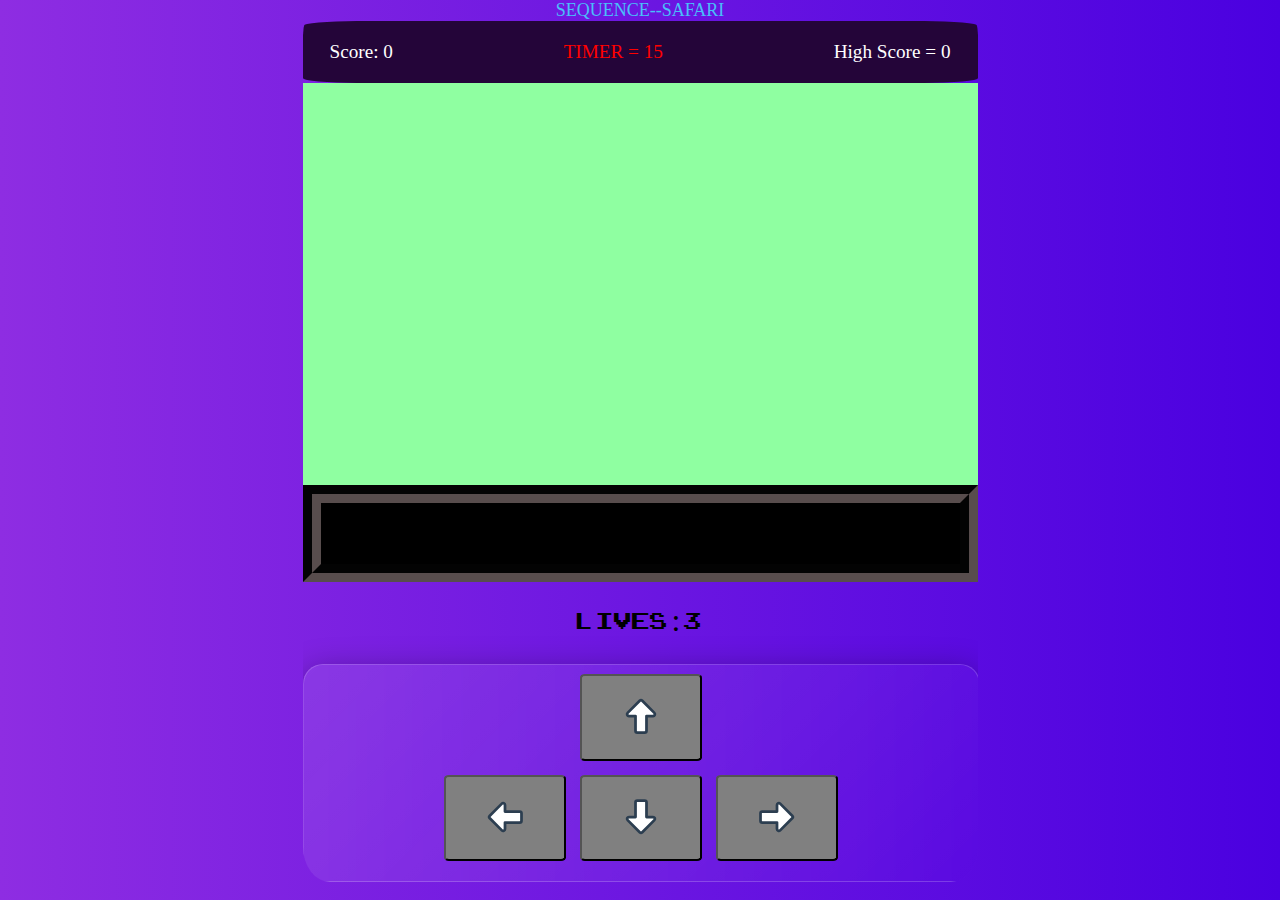
==== HackerMode/Safari.html @ 57639c82 "Added Lives to hackermode" ====
<!DOCTYPE html>
<html lang="en">
  <head>
    <meta charset="UTF-8">
    <meta name="viewport" content="width=device-width, initial-scale=1.0">
    <meta http-equiv="X-UA-Compatible" content="ie=edge">
    <title>Sequence Safari</title>
    <link rel="stylesheet" href="style.css">
  </head>
  <body>
    <script src="index.js" defer></script>
    
    <div class="wrapper" >
      <div class="game-name">SEQUENCE--SAFARI</div>
      <div class="game-details">
        <span class="score"> Score: 0</span>
        <span class="timer">TIMER: </span>
        <span class="high-score"> High score:</span>
      </div>
      <div class="playground">
      </div>
      <div class="color_seq"></div>
      <div class="lives">LIVES:</div>
      <div class="keys">
        <button class="up arr" onclick="button_changeDirection('UP')"> 
          <svg xmlns="http://www.w3.org/2000/svg" class="icon icon-tabler icon-tabler-arrow-big-top" width="44" height="44" viewBox="0 0 24 24" stroke-width="1.5" stroke="#2c3e50" fill= "#FFFFFF" stroke-linecap="round" stroke-linejoin="round">
            <path stroke="none" d="M0 0h24v24H0z" fill="none"/>
            <path d="M9 20v-8h-3.586a1 1 0 0 1 -.707 -1.707l6.586 -6.586a1 1 0 0 1 1.414 0l6.586 6.586a1 1 0 0 1 -.707 1.707h-3.586v8a1 1 0 0 1 -1 1h-4a1 1 0 0 1 -1 -1z" />
          </svg>
        </button>
        <br />
        <button class="left arr" onclick="button_changeDirection('LEFT')" >
          <svg xmlns="http://www.w3.org/2000/svg" class="icon icon-tabler icon-tabler-arrow-big-left" width="44" height="44" viewBox="0 0 24 24" stroke-width="1.5" stroke="#2c3e50" fill= "#FFFFFF" stroke-linecap="round" stroke-linejoin="round">
            <path stroke="none" d="M0 0h24v24H0z" fill="none"/>
            <path d="M20 15h-8v3.586a1 1 0 0 1 -1.707 .707l-6.586 -6.586a1 1 0 0 1 0 -1.414l6.586 -6.586a1 1 0 0 1 1.707 .707v3.586h8a1 1 0 0 1 1 1v4a1 1 0 0 1 -1 1z" />
          </svg>
        </button>  
        <button class="down arr" onclick="button_changeDirection('DOWN')">
          <svg xmlns="http://www.w3.org/2000/svg" class="icon icon-tabler icon-tabler-arrow-big-down" width="44" height="44" viewBox="0 0 24 24" stroke-width="1.5" stroke="#2c3e50" fill= "#FFFFFF" stroke-linecap="round" stroke-linejoin="round">
            <path stroke="none" d="M0 0h24v24H0z" fill="none"/>
            <path d="M15 4v8h3.586a1 1 0 0 1 .707 1.707l-6.586 6.586a1 1 0 0 1 -1.414 0l-6.586 -6.586a1 1 0 0 1 .707 -1.707h3.586v-8a1 1 0 0 1 1 -1h4a1 1 0 0 1 1 1z" />
          </svg>
        </button>
        <button class="right arr" onclick="button_changeDirection('RIGHT')">
          <svg xmlns="http://www.w3.org/2000/svg" class="icon icon-tabler icon-tabler-arrow-big-right" width="44" height="44" viewBox="0 0 24 24" stroke-width="1.5" stroke="#2c3e50" fill= "#FFFFFF" stroke-linecap="round" stroke-linejoin="round">
            <path stroke="none" d="M0 0h24v24H0z" fill="none"/>
            <path d="M4 9h8v-3.586a1 1 0 0 1 1.707 -.707l6.586 6.586a1 1 0 0 1 0 1.414l-6.586 6.586a1 1 0 0 1 -1.707 -.707v-3.586h-8a1 1 0 0 1 -1 -1v-4a1 1 0 0 1 1 -1z" />
          </svg>
        </button>
      </div>
      
      
      
      <link href="//netdna.bootstrapcdn.com/font-awesome/4.0.3/css/font-awesome.css" rel="stylesheet">
      
    </div>
	
  </body>
</html>
---- HackerMode/style.css ----
@font-face {
    font-family: font_heading;
    src: url(Font/TheBomb-7B9gw.ttf);
}
@font-face {
    font-family: life_font;
    src: url(Font/ARCADECLASSIC.TTF);
}


*{
    padding: 0;
    margin: 0;
}


.wrapper{
    
    width: 75vmin;
    height: 98vmin;
    border-radius: 4%;
    overflow: hidden;
    display: flex;
    flex-direction: column;
}
body{
    background-image: linear-gradient(to right, #8e2de2, #4a00e0);
    background-size: cover;
    
    background-position:50% 50%;
    display: flex;
    align-items: top;
    justify-content: center;
    min-height: 95vh;
}
.game-name{
    color: rgba(65, 230, 255, 0.818);
    text-align: center;
    font-family: font_heading;
    font-size: large;
}
.game-details{
    border-radius: 8%;
    font-weight: 50; 
    font-size: 1.2rem;
    padding: 20px 27px;
    color: white;
    display: flex;
    justify-content: space-between;
    background-color: rgb(36, 5, 57);
}
.timer{
    color: red;
}

.playground{
    background-color: rgb(143, 255, 161);
    width: 100%;
    height: 100%;
    display: grid;
    grid-template-columns: repeat(20,1fr);
    grid-template-rows: repeat(20,1fr);


    
}

.food{
    background: red;
}

.head{
    background:blue;
}

.snake_body{
    background: green;
}

.buttons{
    background-color: orange;
    height: 5vmin;
    display: flex;
    flex-direction: row;
    justify-content: space-between;
    
    
}

.butt{
    background-color: green;
}




.keys {
    font-family: 'Lato', sans-serif;    
    text-align: center;
    width: 100%;
    height: 40%;
    
    background: linear-gradient(135deg, rgba(255, 255, 255, 0.1), rgba(255, 255, 255, 0));
    backdrop-filter: blur(10px);
    -webkit-backdrop-filter: blur(10px);
    border-radius: 20px;
    border:1px solid rgba(255, 255, 255, 0.18);
    box-shadow: 0 8px 32px 0 rgba(0, 0, 0, 0.37);

  }
  
  .arr {
    cursor: pointer;
    width: 18%;
    height: 40%;
    text-align: center;
    line-height: 90px;
    background: grey;
    font-size: 50px;
    border-radius: 4%;
    border-right: 10px solid darken(grey, 20);
    border-bottom: 10px solid darken(grey, 20);
    border-left: 10px solid darken(grey, 15);
    border-top: 10px solid darken(grey, 10);  
    display: inline-block;
    margin: 5px;
    transition: all .05s linear;
    &:active {
      border-bottom: 8px solid darken(grey, 20);
      text-shadow: 0 0 10px white, 0 0 10px white, 0 0 20px white;    
      transform: translate(0, 2px);
    }
    user-select: none;
  }
  
  .up {
    position: relative;
    top: -4px;
    margin-top: 2%;
  }
  
  
  .color_seq{
    height: 15vmin;
    background-color: black;
    border-width: 2vmin;
    border-style:groove;
    border-color: rgb(88, 77, 77);
    display: flex;
    flex-direction: row;
    justify-content: space-between;
    align-items: center;

  }

  .color_blocks{
    padding: 20%;
    
  }

  .lives{
    height: 10vmin;
    padding: 3%;
    text-align: center;
    font-size: xx-large;
    font-family: life_font;
  }
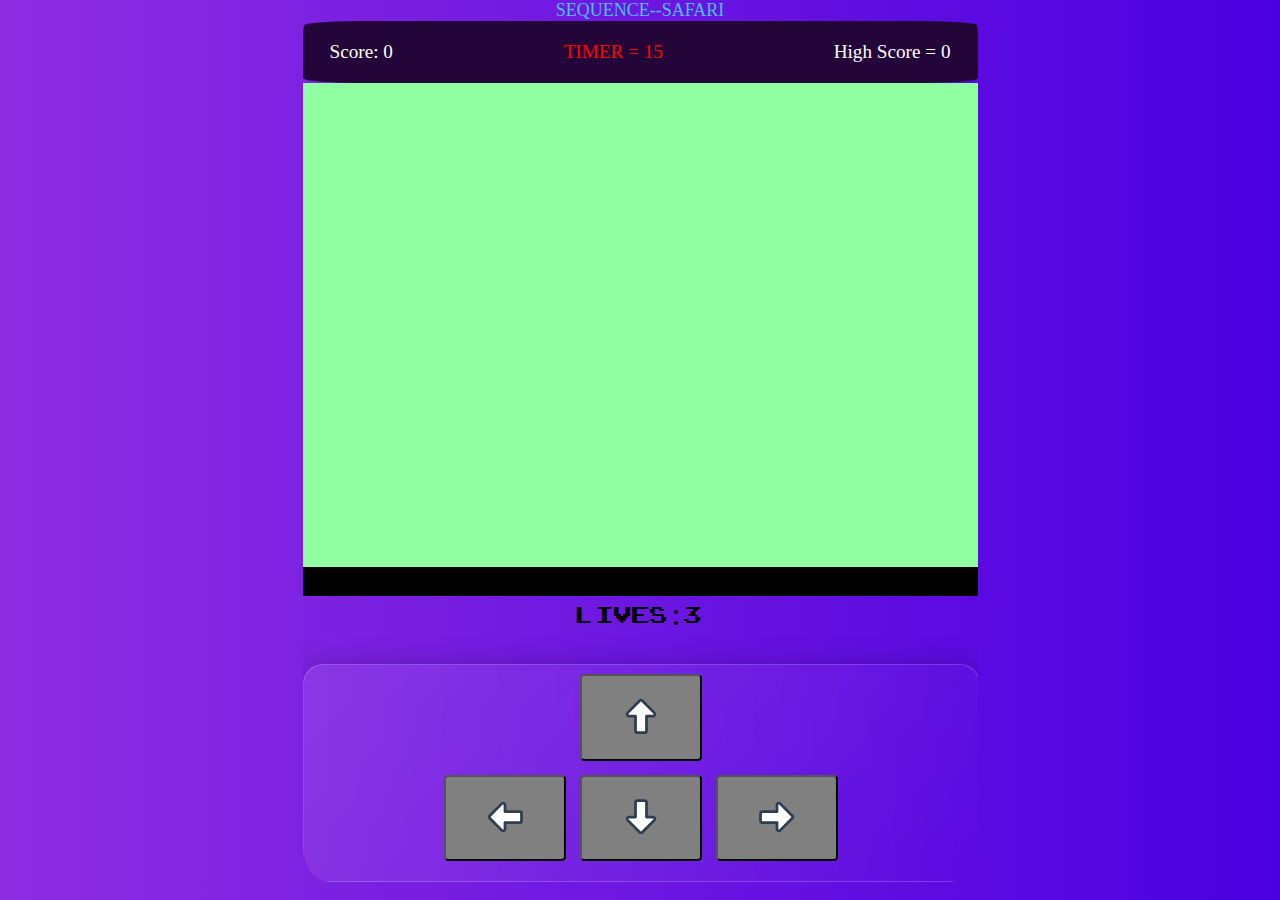
==== commit 6be4faba: "Fixed some bug" ====
--- a/HackerMode/Safari.html
+++ b/HackerMode/Safari.html
@@ -22,7 +22,7 @@
       <div class="color_seq"></div>
       <div class="lives">LIVES:</div>
       <div class="keys">
-        <button class="up arr" onclick="button_changeDirection('UP')"> 
+        <button class="up arr" onclick="button_changeDirection('UP')" > 
           <svg xmlns="http://www.w3.org/2000/svg" class="icon icon-tabler icon-tabler-arrow-big-top" width="44" height="44" viewBox="0 0 24 24" stroke-width="1.5" stroke="#2c3e50" fill= "#FFFFFF" stroke-linecap="round" stroke-linejoin="round">
             <path stroke="none" d="M0 0h24v24H0z" fill="none"/>
             <path d="M9 20v-8h-3.586a1 1 0 0 1 -.707 -1.707l6.586 -6.586a1 1 0 0 1 1.414 0l6.586 6.586a1 1 0 0 1 -.707 1.707h-3.586v8a1 1 0 0 1 -1 1h-4a1 1 0 0 1 -1 -1z" />
--- a/HackerMode/style.css
+++ b/HackerMode/style.css
@@ -98,7 +98,7 @@
     font-family: 'Lato', sans-serif;    
     text-align: center;
     width: 100%;
-    height: 40%;
+    height: 25%;
     
     background: linear-gradient(135deg, rgba(255, 255, 255, 0.1), rgba(255, 255, 255, 0));
     backdrop-filter: blur(10px);
@@ -141,11 +141,8 @@
   
   
   .color_seq{
-    height: 15vmin;
+    height: 6%;
     background-color: black;
-    border-width: 2vmin;
-    border-style:groove;
-    border-color: rgb(88, 77, 77);
     display: flex;
     flex-direction: row;
     justify-content: space-between;
@@ -159,8 +156,7 @@
   }
 
   .lives{
-    height: 10vmin;
-    padding: 3%;
+    height: 14%;
     text-align: center;
     font-size: xx-large;
     font-family: life_font;
